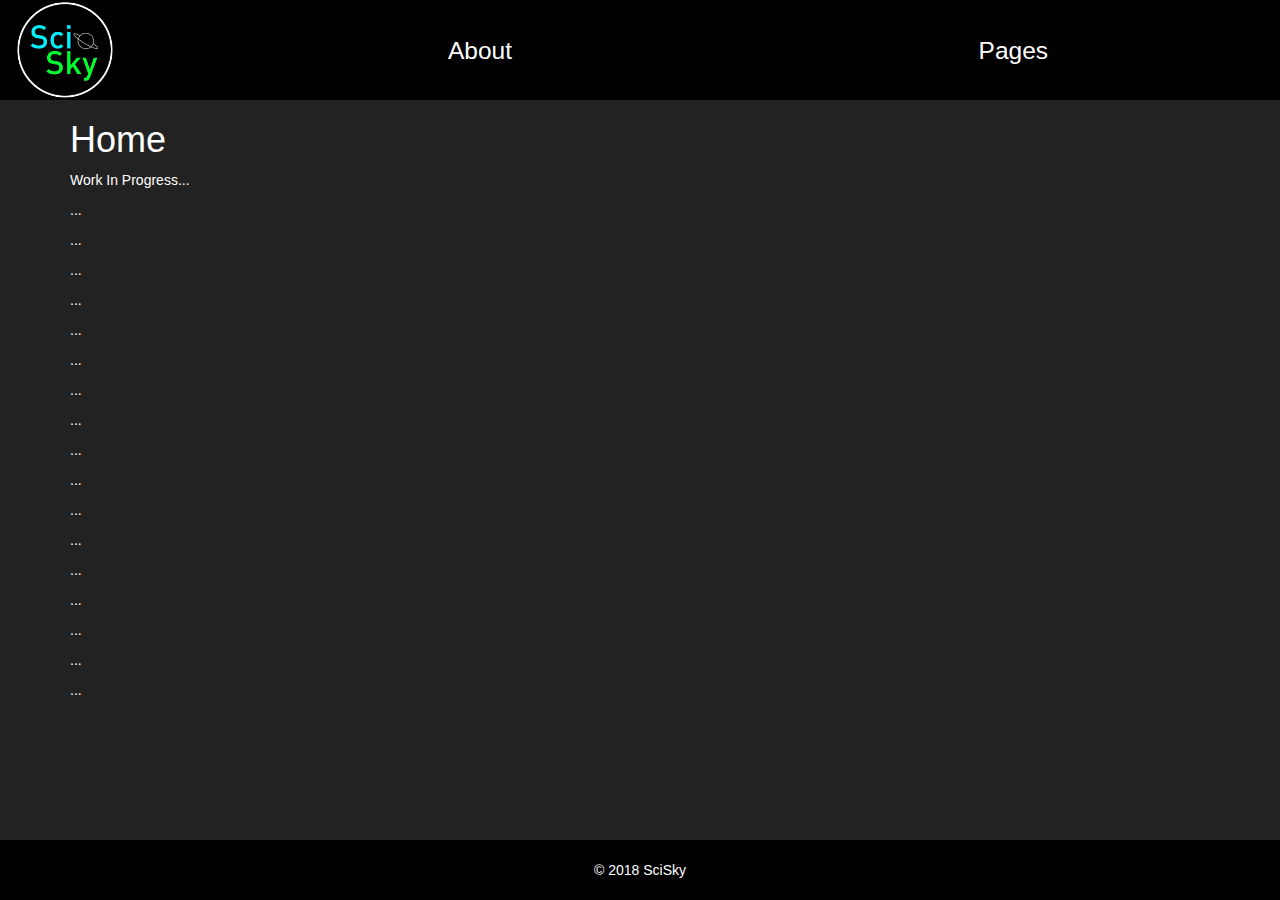
==== index.html @ 10761852 "Wow the logo was huge on some computers... hopefully fixed it!" ====
<!-- Welcome page for SciSky viewers -->

<!DOCTYPE html>
<html lang="en">

<head>
    <meta charset="UTF-8">
    <meta http-equiv="X-UA-Compatible" content="IE=edge">
    <meta name="viewport" content="width=device-width, initial-scale=1">
    <title>SciSky</title>

    <link rel="stylesheet" href="https://maxcdn.bootstrapcdn.com/bootstrap/3.3.7/css/bootstrap.min.css">
    <link rel="stylesheet" href="styles.css">
    <script src="https://ajax.googleapis.com/ajax/libs/jquery/3.3.1/jquery.min.js"></script>
    <script src="https://maxcdn.bootstrapcdn.com/bootstrap/3.3.7/js/bootstrap.min.js"></script> 
</head>

<body>
<div class="container-fluid" style="background-color: #222222; padding: 0px;">

<!-- HEADER BEGIN -->
<div class="row" style="background-color: #000000; padding: 0px; margin: 0px;">
    <div class="col-xs-2">
        <a href="./index.html" style="width:100px;"><img src="images/SciSky_Logo.png" alt="SciSky_Logo" class="logo"/></a>
    </div>
    <div class="col-xs-5">
        <a href="./about.html"><button type="button" class="btn nav-btn">About</button></a>
    </div>
    <div class="col-xs-5">
        <a href="./pages.html"><button type="button" class="btn nav-btn">Pages</button></a>
    </div>
</div>
<!-- HEADER END -->

<div class="container">
    <h1 style="color: white">Home</h1>
    <p style="color: white">Work In Progress...</p>
    <p style="color: white">...</p>
    <p style="color: white">...</p>
    <p style="color: white">...</p>
    <p style="color: white">...</p>
    <p style="color: white">...</p>
    <p style="color: white">...</p>
    <p style="color: white">...</p>
    <p style="color: white">...</p>
    <p style="color: white">...</p>
    <p style="color: white">...</p>
    <p style="color: white">...</p>
    <p style="color: white">...</p>
    <p style="color: white">...</p>
    <p style="color: white">...</p>
    <p style="color: white">...</p>
    <p style="color: white">...</p>
    <p style="color: white">...</p>
    <br>
    <br>
    <br>
    <br>
    <br>
    <br>
    <br>
    <br>
</div>

<div class="container" style="height: 100%">
    <br>
</div>

<!-- FOOTER BEGIN -->
<div class="container" style="position: fixed; bottom: 0px; width: 100%; background-color: #000000">
    <br>
    <p class="nav" style="color:white; vertical-align: middle;">&copy; 2018 SciSky</p>
    <br>
</div>
<!-- FOOTER END -->

</div>
</body>

</html>
---- styles.css ----
body {
    background-color: #222222;
    min-height: 100%;
    height: 100%;
}

h1 {
    color: white;
}

p {
    color: white;
}

.nav {
    color: white;
    text-align: center;
}

.nav-btn {
    height: 100px;
    width: 100%;
    background-color: #000000;
    color: white;
    font-size: 175%;
    border-radius: 0px;
}

.nav-btn:hover {
    color: #ffffff;
    background-color: #444444;
}

.logo {
    width: 100px;
}

.logo:hover {
    background-color: #444444;
}
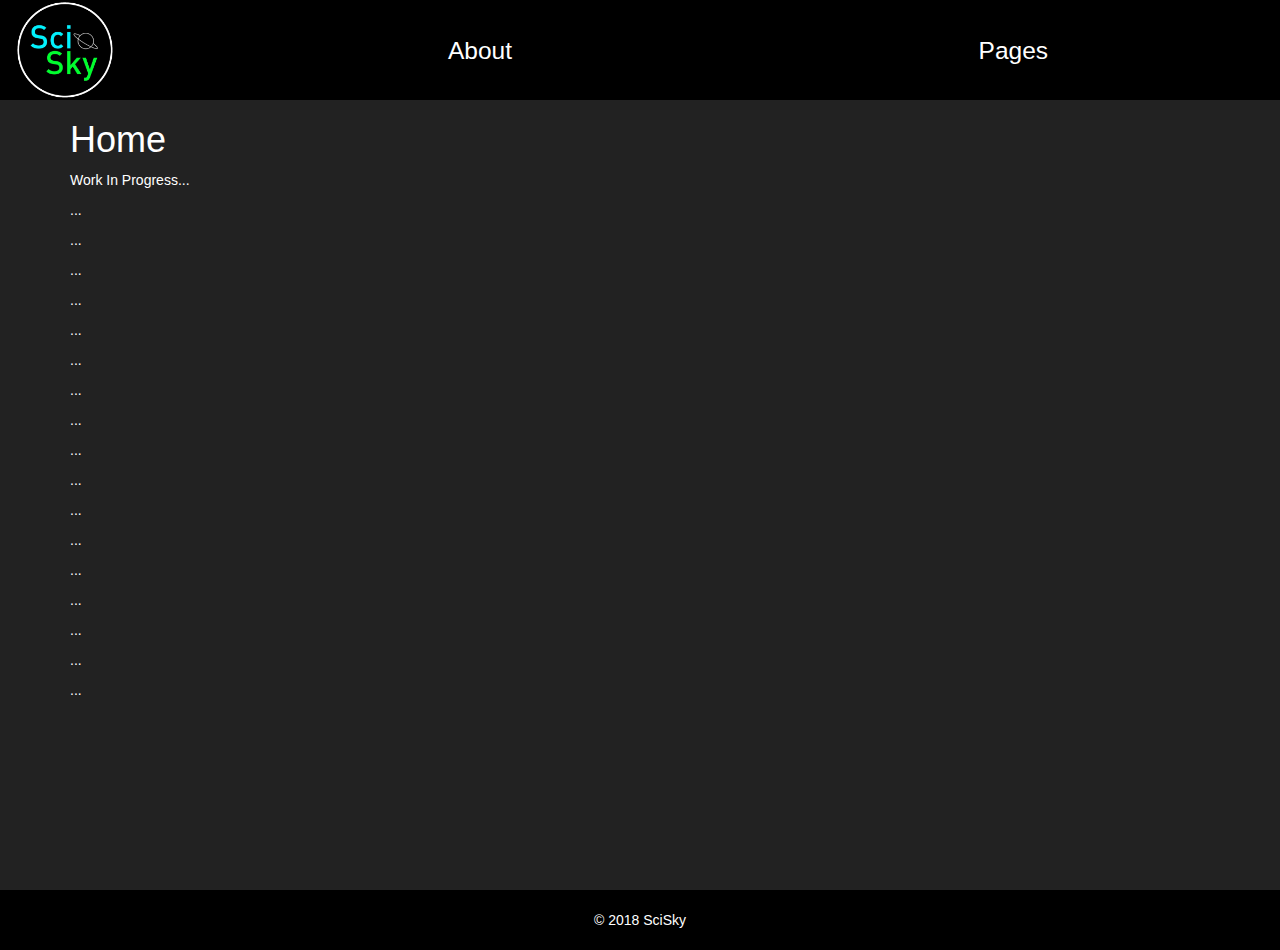
==== commit f9bc1bfa: "Made all pages have header. More work to come!" ====
--- a/index.html
+++ b/index.html
@@ -32,6 +32,7 @@
 </div>
 <!-- HEADER END -->
 
+<!-- CONTENT BEGIN -->
 <div class="container">
     <h1 style="color: white">Home</h1>
     <p style="color: white">Work In Progress...</p>
@@ -65,9 +66,10 @@
 <div class="container" style="height: 100%">
     <br>
 </div>
+<!-- CONTENT END -->
 
 <!-- FOOTER BEGIN -->
-<div class="container" style="position: fixed; bottom: 0px; width: 100%; background-color: #000000">
+<div class="container" style="position: relative; bottom: 0px; width: 100%; background-color: #000000">
     <br>
     <p class="nav" style="color:white; vertical-align: middle;">&copy; 2018 SciSky</p>
     <br>
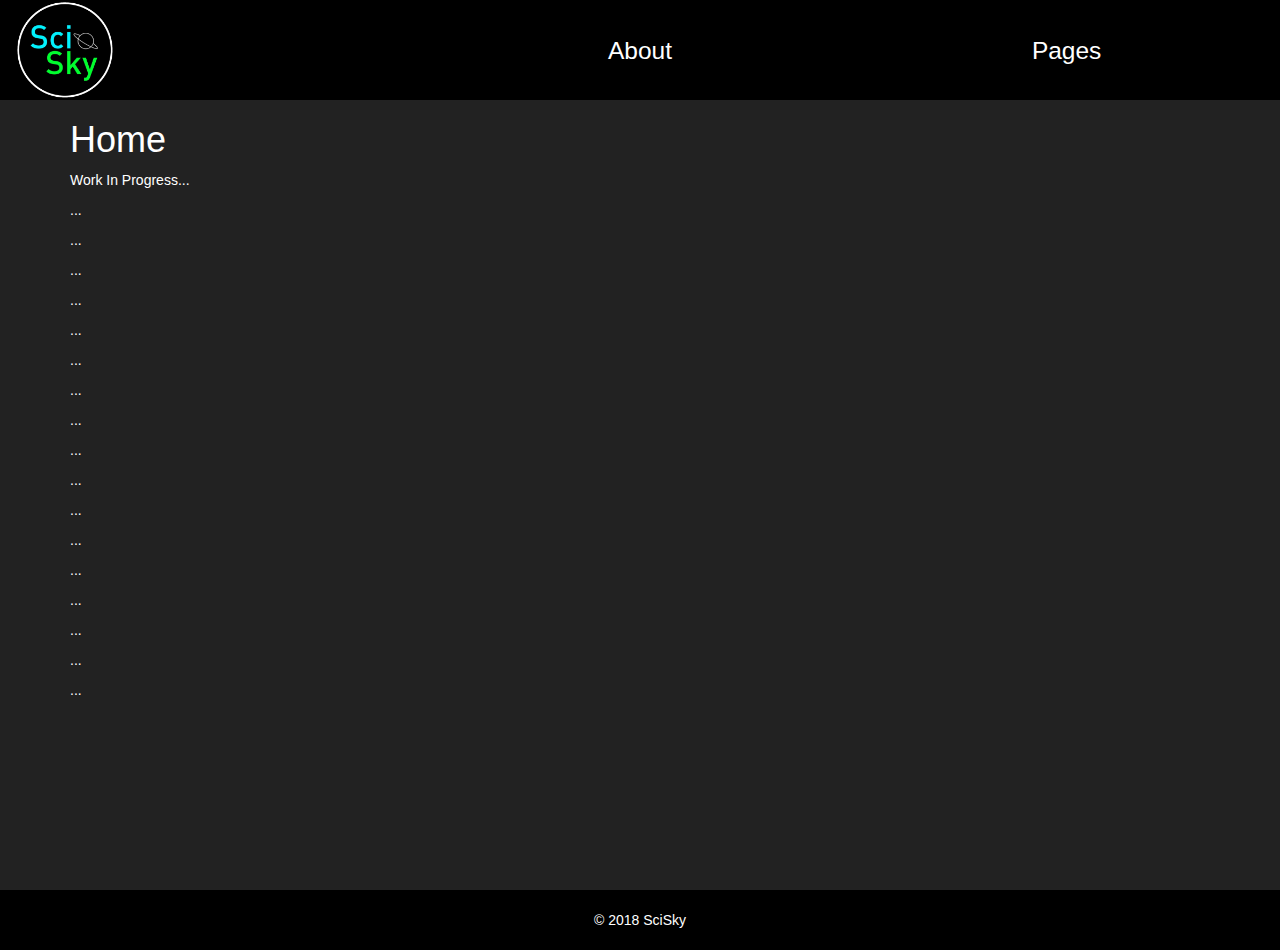
==== commit 2c7ce1db: "Modified navbar for mobile devices" ====
--- a/index.html
+++ b/index.html
@@ -20,13 +20,13 @@
 
 <!-- HEADER BEGIN -->
 <div class="row" style="background-color: #000000; padding: 0px; margin: 0px;">
-    <div class="col-xs-2">
+    <div class="col-xs-4">
         <a href="./index.html" style="width:100px;"><img src="images/SciSky_Logo.png" alt="SciSky_Logo" class="logo"/></a>
     </div>
-    <div class="col-xs-5">
+    <div class="col-xs-4">
         <a href="./about.html"><button type="button" class="btn nav-btn">About</button></a>
     </div>
-    <div class="col-xs-5">
+    <div class="col-xs-4">
         <a href="./pages.html"><button type="button" class="btn nav-btn">Pages</button></a>
     </div>
 </div>
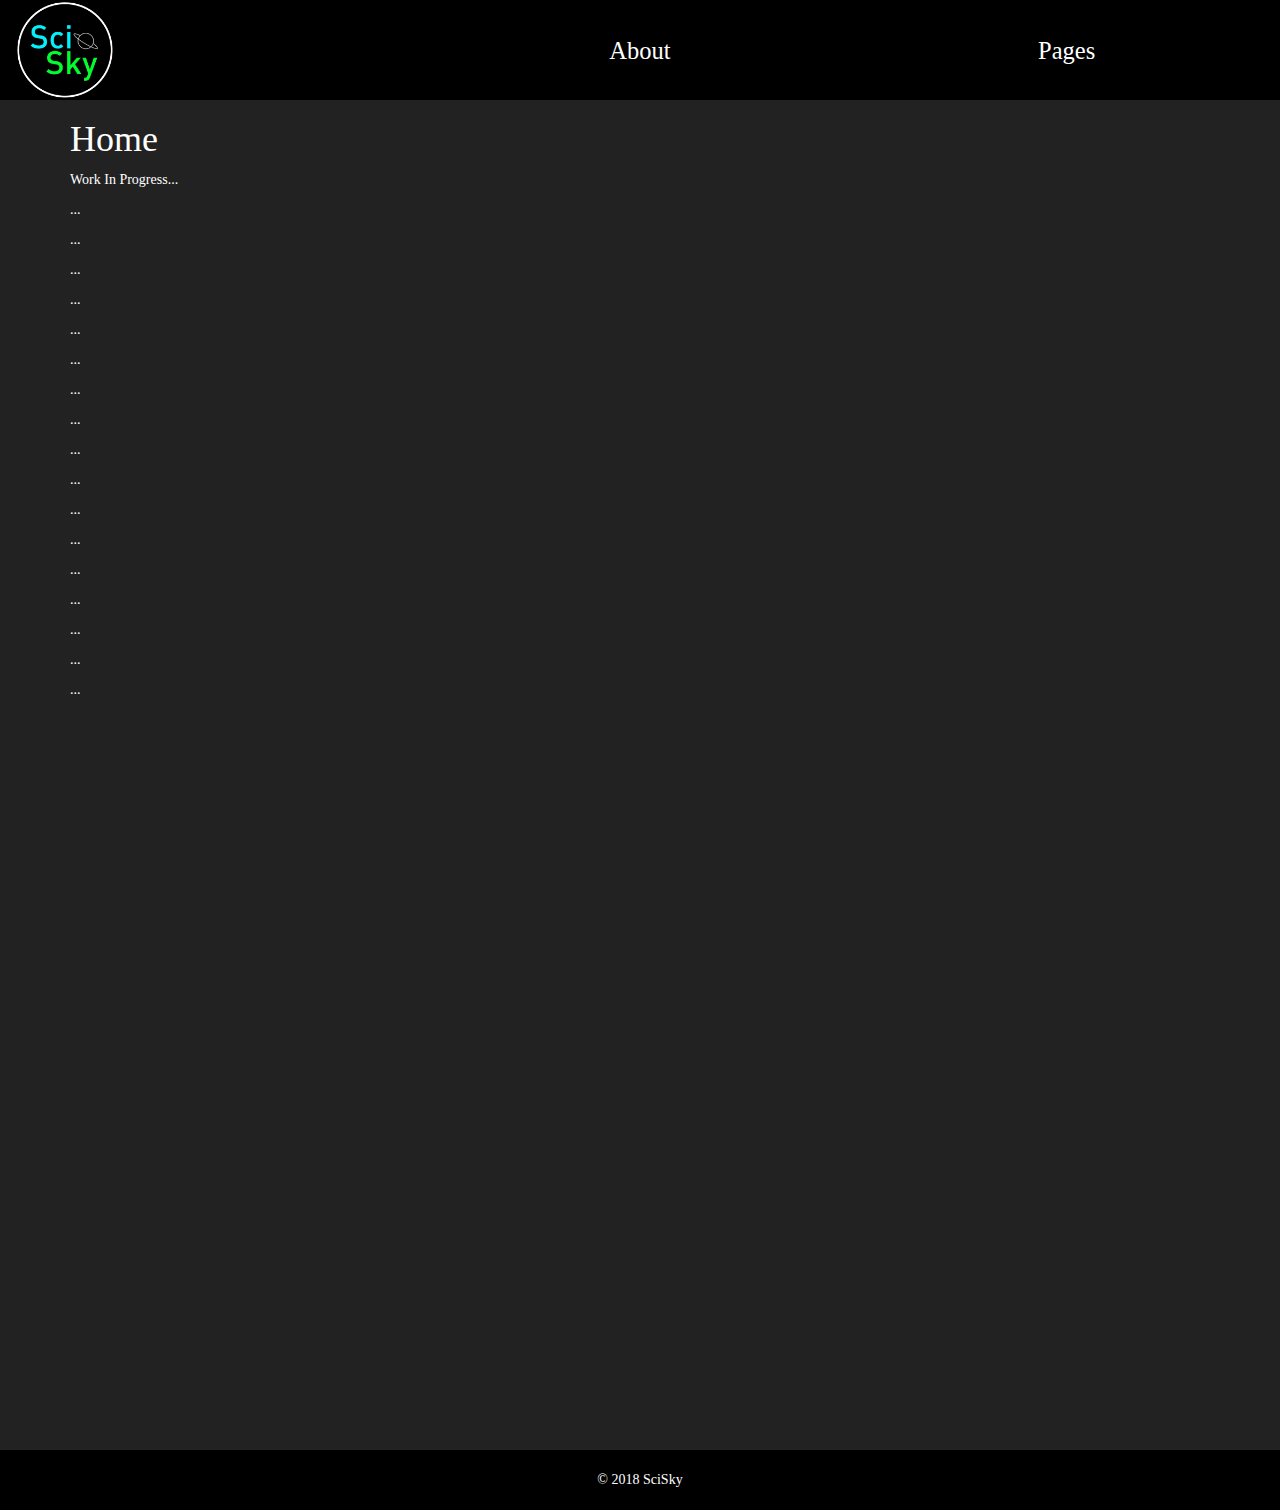
==== commit b0023653: "Fixed simple formatting issues." ====
--- a/index.html
+++ b/index.html
@@ -53,14 +53,7 @@
     <p style="color: white">...</p>
     <p style="color: white">...</p>
     <p style="color: white">...</p>
-    <br>
-    <br>
-    <br>
-    <br>
-    <br>
-    <br>
-    <br>
-    <br>
+    <br><br><br><br><br><br><br><br><br><br><br><br><br><br><br><br><br><br><br><br><br><br><br><br><br><br><br><br><br><br><br><br><br><br><br><br>
 </div>
 
 <div class="container" style="height: 100%">
--- a/styles.css
+++ b/styles.css
@@ -6,10 +6,12 @@
 
 h1 {
     color: white;
+    font-family: verdana;
 }
 
 p {
     color: white;
+    font-family: verdana;
 }
 
 .nav {
@@ -23,6 +25,7 @@
     background-color: #000000;
     color: white;
     font-size: 175%;
+    font-family: verdana;
     border-radius: 0px;
 }
 
@@ -38,3 +41,15 @@
 .logo:hover {
     background-color: #444444;
 }
+
+.page {
+    width: 100%;
+}
+
+.seamless {
+    border: none;
+}
+
+.vertical-line{
+    border-right: thick solid #ff0000;
+}
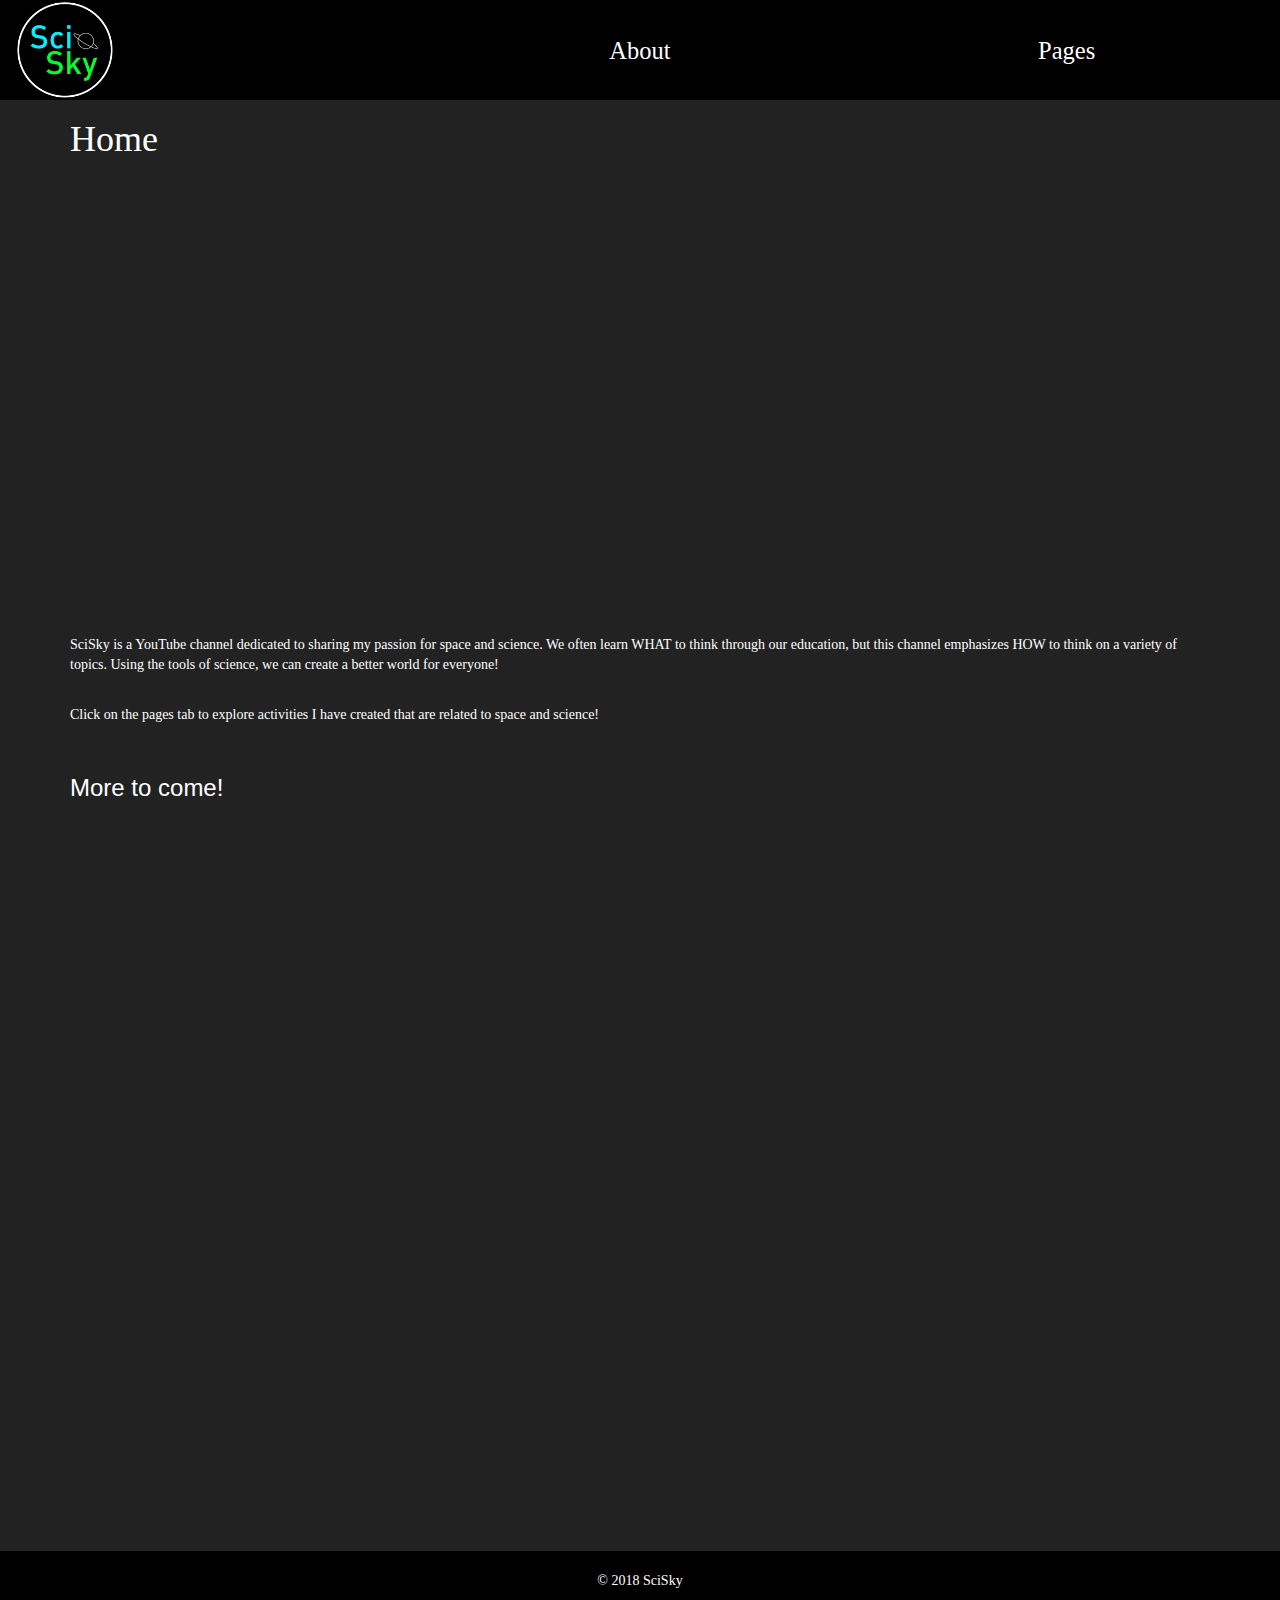
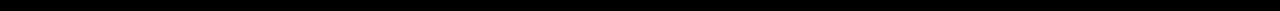
==== commit 8ff044e7: "Site now reflects a good starting point. More work to come!" ====
--- a/index.html
+++ b/index.html
@@ -35,24 +35,12 @@
 <!-- CONTENT BEGIN -->
 <div class="container">
     <h1 style="color: white">Home</h1>
-    <p style="color: white">Work In Progress...</p>
-    <p style="color: white">...</p>
-    <p style="color: white">...</p>
-    <p style="color: white">...</p>
-    <p style="color: white">...</p>
-    <p style="color: white">...</p>
-    <p style="color: white">...</p>
-    <p style="color: white">...</p>
-    <p style="color: white">...</p>
-    <p style="color: white">...</p>
-    <p style="color: white">...</p>
-    <p style="color: white">...</p>
-    <p style="color: white">...</p>
-    <p style="color: white">...</p>
-    <p style="color: white">...</p>
-    <p style="color: white">...</p>
-    <p style="color: white">...</p>
-    <p style="color: white">...</p>
+    <br>
+        <iframe width="100%" height="420px" src="https://www.youtube.com/embed/pIGwP0AUkbA" frameborder="0" allow="autoplay; encrypted-media" allowfullscreen></iframe>
+    <br><br>
+    <p style="color:white;">SciSky is a YouTube channel dedicated to sharing my passion for space and science. We often learn WHAT to think through our education, but this channel emphasizes HOW to think on a variety of topics. Using the tools of science, we can create a better world for everyone!</p><br>
+    <p style="color:white;">Click on the pages tab to explore activities I have created that are related to space and science!</p><br>
+    <h3 style="color:white;">More to come!</h3>
     <br><br><br><br><br><br><br><br><br><br><br><br><br><br><br><br><br><br><br><br><br><br><br><br><br><br><br><br><br><br><br><br><br><br><br><br>
 </div>
 
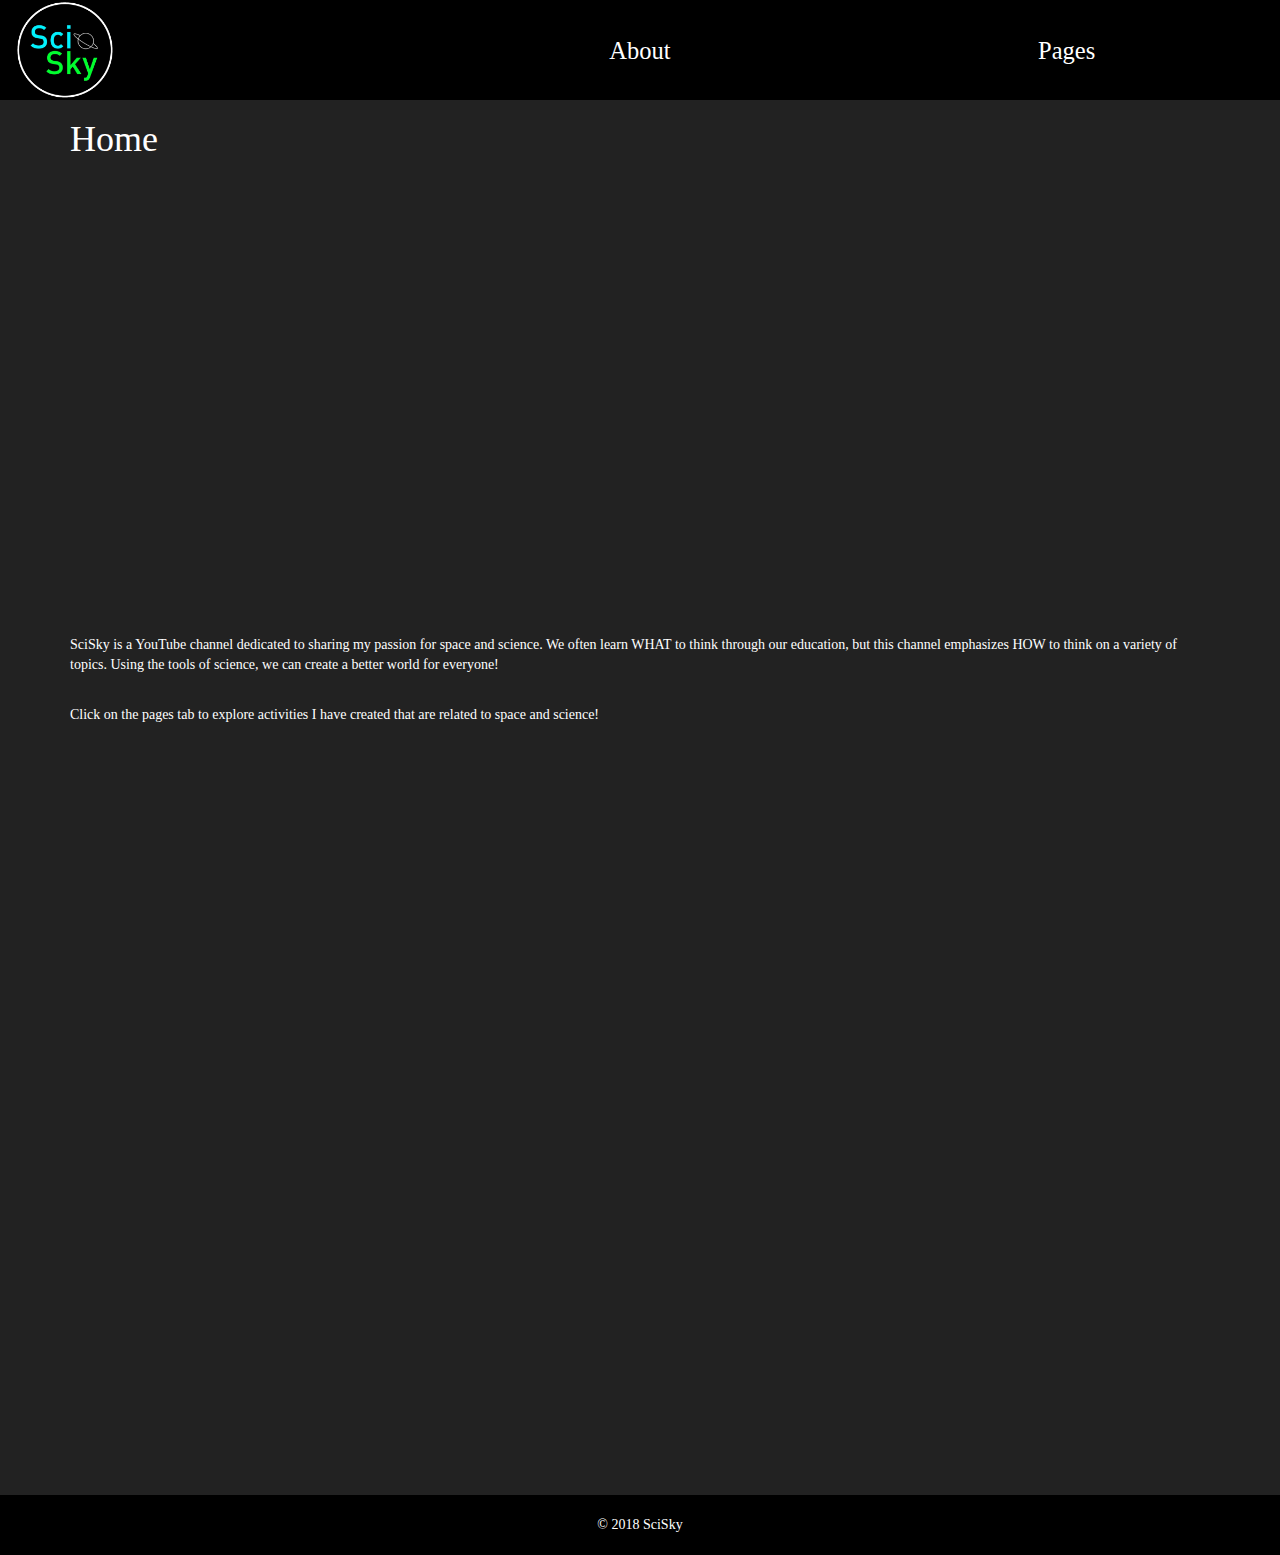
==== commit a81a1dfc: "Updated the About page a little" ====
--- a/index.html
+++ b/index.html
@@ -40,7 +40,6 @@
     <br><br>
     <p style="color:white;">SciSky is a YouTube channel dedicated to sharing my passion for space and science. We often learn WHAT to think through our education, but this channel emphasizes HOW to think on a variety of topics. Using the tools of science, we can create a better world for everyone!</p><br>
     <p style="color:white;">Click on the pages tab to explore activities I have created that are related to space and science!</p><br>
-    <h3 style="color:white;">More to come!</h3>
     <br><br><br><br><br><br><br><br><br><br><br><br><br><br><br><br><br><br><br><br><br><br><br><br><br><br><br><br><br><br><br><br><br><br><br><br>
 </div>
 
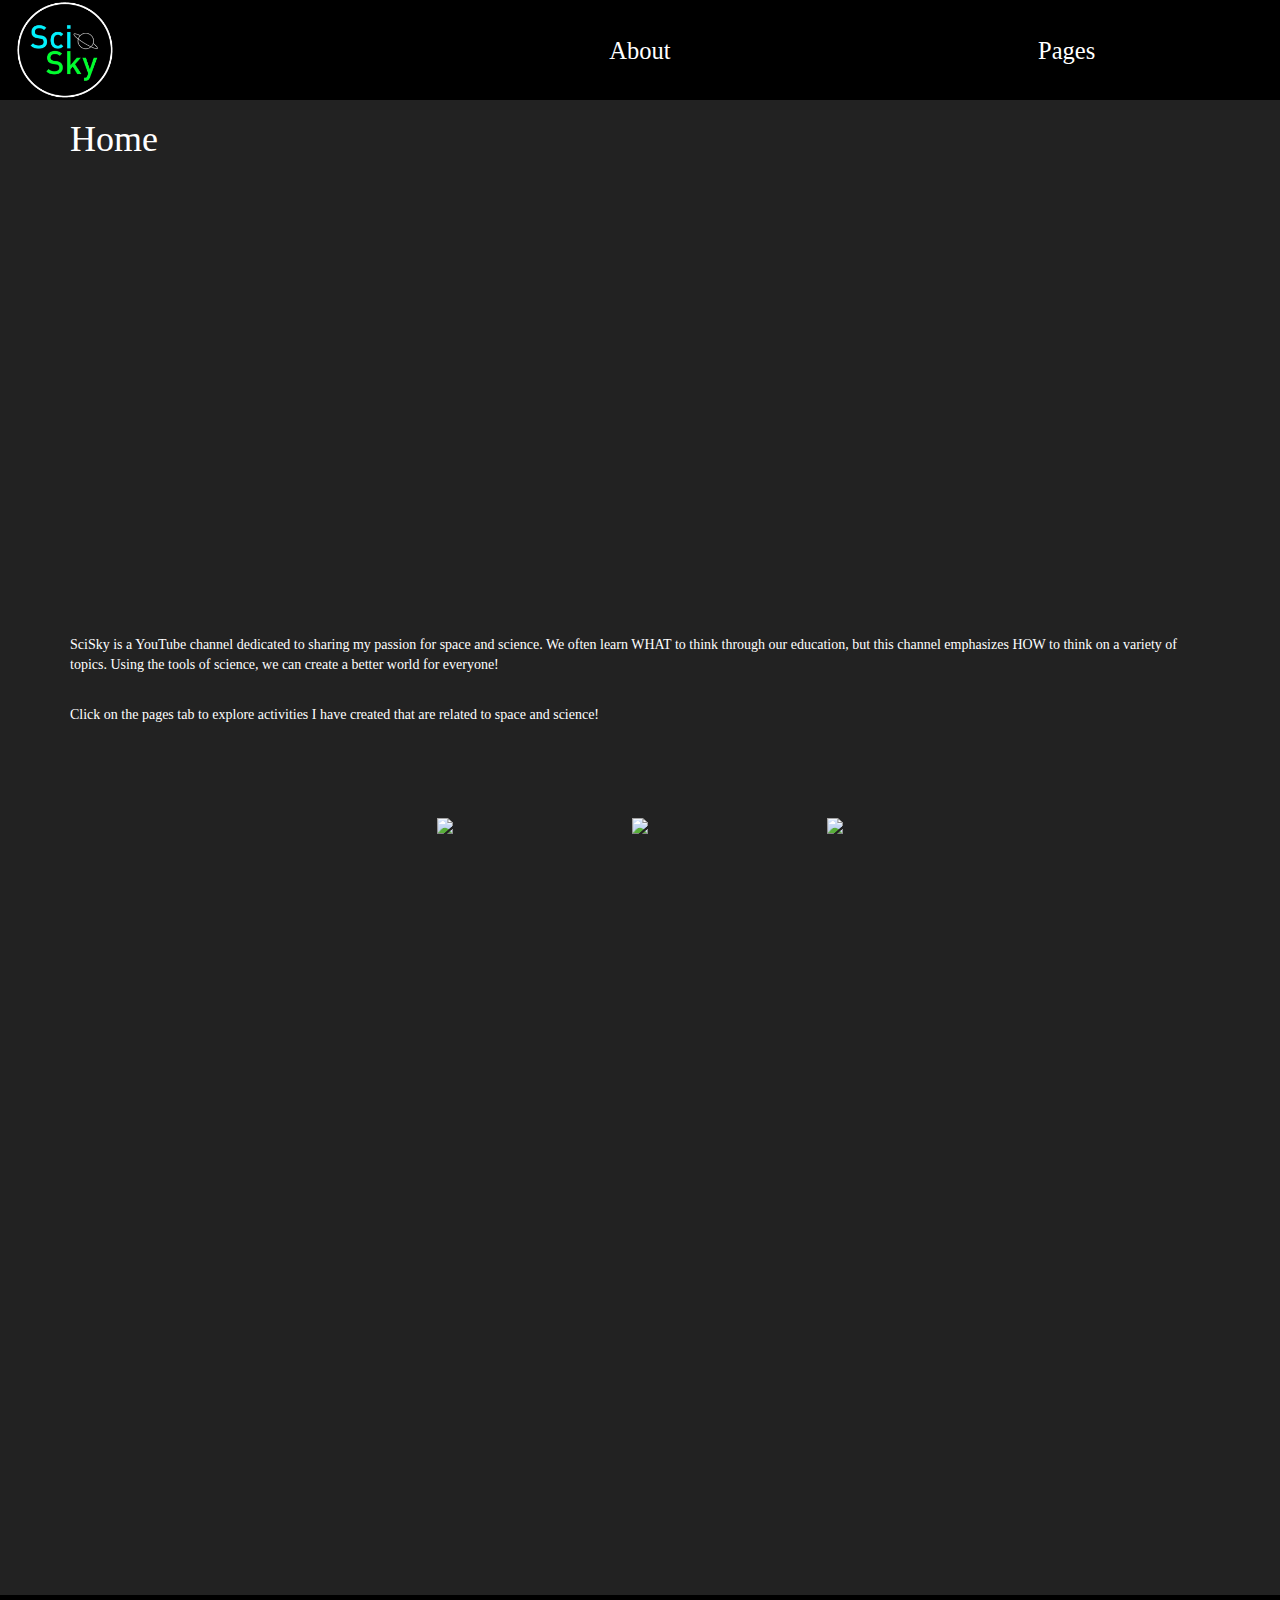
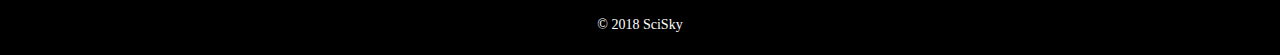
==== commit e702f80e: "Fixed typos and added links to home page." ====
--- a/index.html
+++ b/index.html
@@ -39,7 +39,21 @@
         <iframe width="100%" height="420px" src="https://www.youtube.com/embed/pIGwP0AUkbA" frameborder="0" allow="autoplay; encrypted-media" allowfullscreen></iframe>
     <br><br>
     <p style="color:white;">SciSky is a YouTube channel dedicated to sharing my passion for space and science. We often learn WHAT to think through our education, but this channel emphasizes HOW to think on a variety of topics. Using the tools of science, we can create a better world for everyone!</p><br>
-    <p style="color:white;">Click on the pages tab to explore activities I have created that are related to space and science!</p><br>
+    <p style="color:white;">Click on the pages tab to explore activities I have created that are related to space and science!</p><br><br><br>
+    
+    <div class="row">
+        <div class="col-md-3"></div>
+        <div class="col-md-2" align="center" style="margin-bottom:20px; margin-top:20px;">
+            <a href="https://www.youtube.com/channel/UCvP0UgoOyiAtkqujBc_mBGQ"><img src="http://icons.iconarchive.com/icons/dtafalonso/android-l/512/Youtube-icon.png" style="width:120px"></a>
+        </div>
+        <div class="col-md-2" align="center" style="margin-bottom:20px; margin-top:20px;">
+            <a href="https://www.facebook.com/SciSkyVideos"><img src="https://en.facebookbrand.com/wp-content/uploads/2016/05/flogo_rgb_hex-brc-site-250.png" style="width:120px"></a>
+        </div>
+        <div class="col-md-2" align="center" style="margin-bottom:20px; margin-top:20px;">
+            <a href="https://twitter.com/SciSkyVideos"><img src="https://cdn2.iconfinder.com/data/icons/minimalism/512/twitter.png" style="width:120px"></a>
+        </div>
+        <div class="col-md-3"></div>
+    </div>
     <br><br><br><br><br><br><br><br><br><br><br><br><br><br><br><br><br><br><br><br><br><br><br><br><br><br><br><br><br><br><br><br><br><br><br><br>
 </div>
 
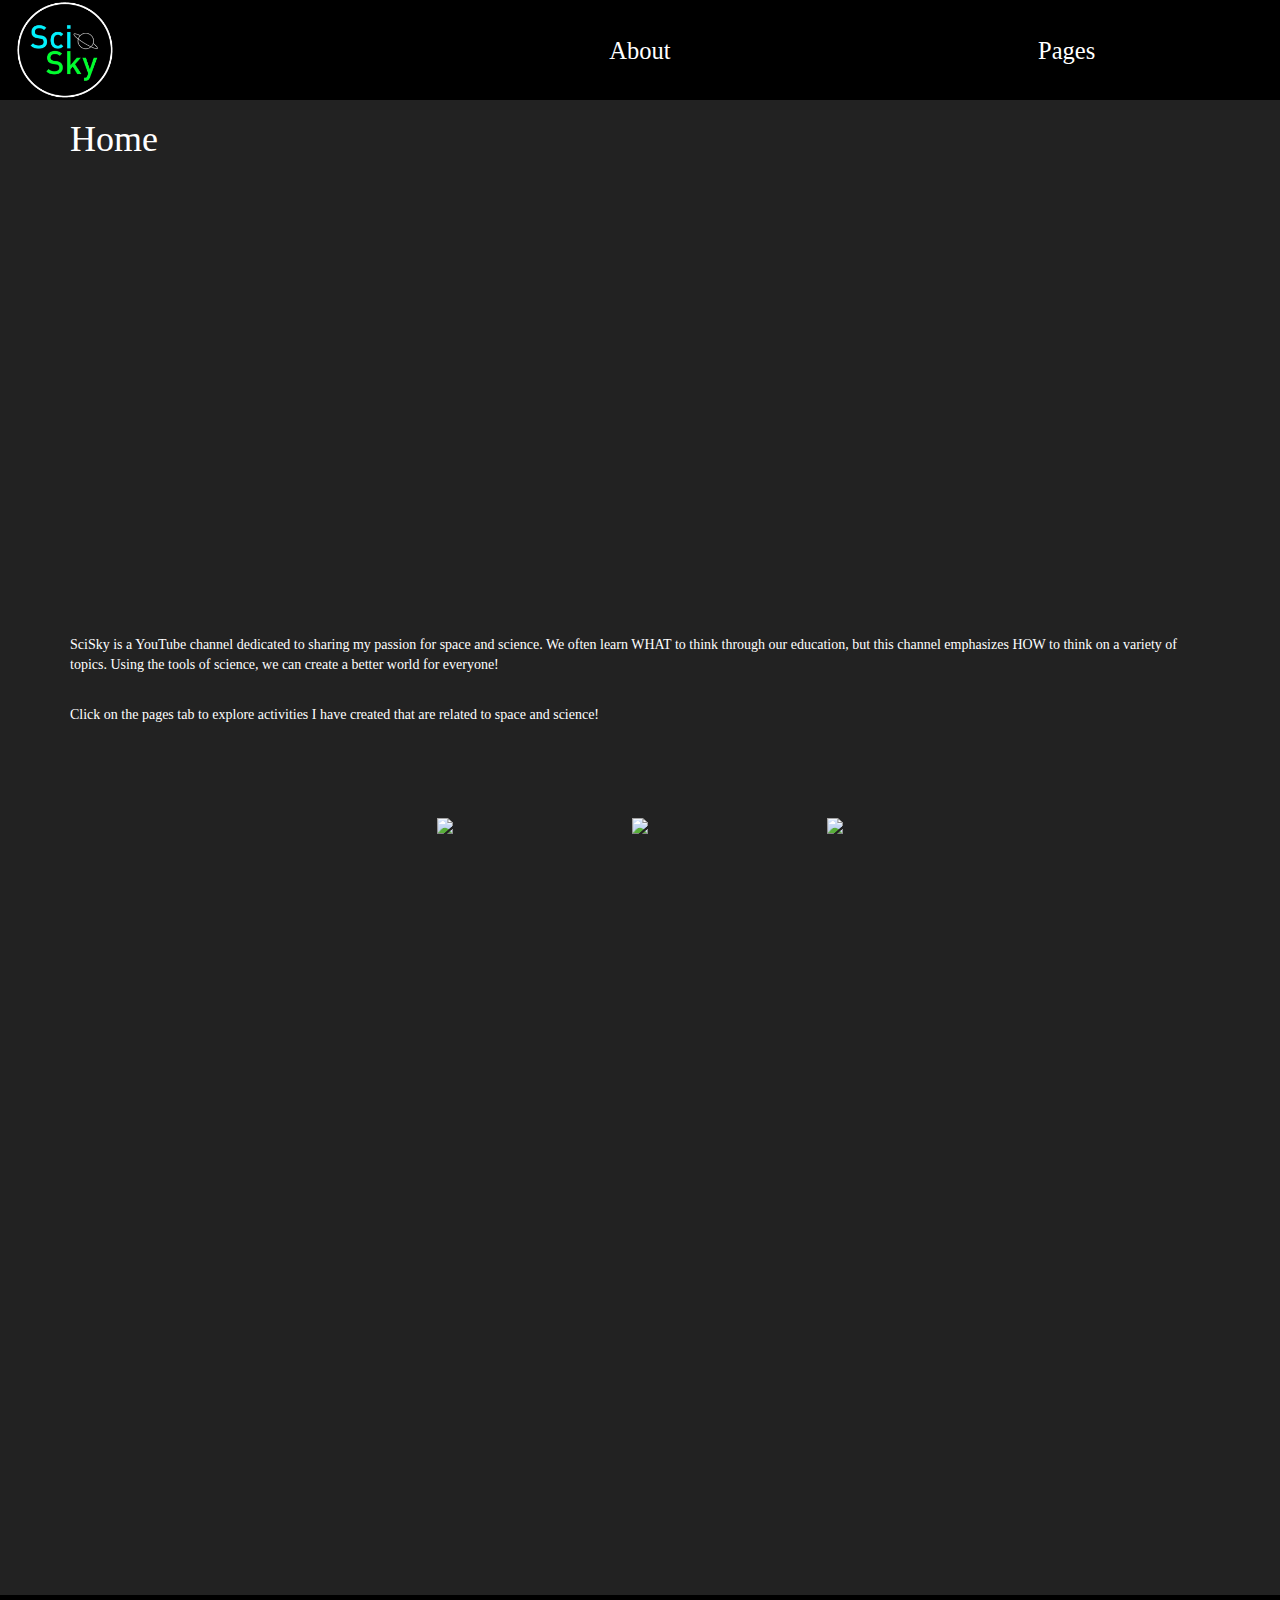
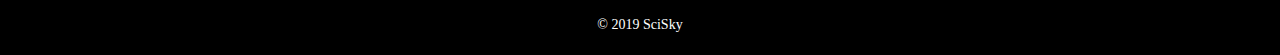
==== commit 43551412: "Added a page about converting from a uniform to a normal distribution." ====
--- a/index.html
+++ b/index.html
@@ -65,7 +65,7 @@
 <!-- FOOTER BEGIN -->
 <div class="container" style="position: relative; bottom: 0px; width: 100%; background-color: #000000">
     <br>
-    <p class="nav" style="color:white; vertical-align: middle;">&copy; 2018 SciSky</p>
+    <p class="nav" style="color:white; vertical-align: middle;">&copy; 2019 SciSky</p>
     <br>
 </div>
 <!-- FOOTER END -->
